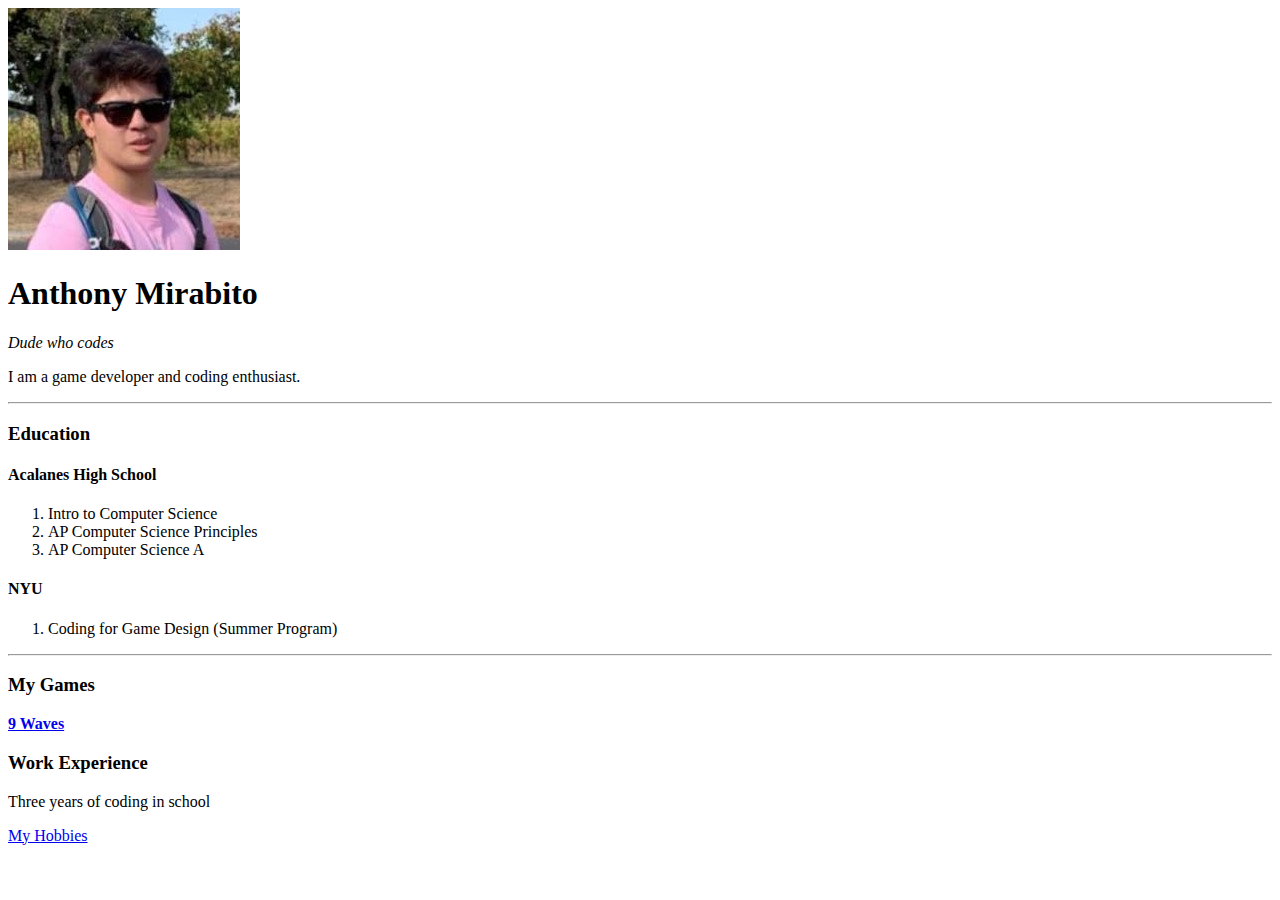
==== index.html @ 8f5ba395 "Initial site files" ====
<!DOCTYPE html>
<html>
    <!-- head -->
    <head>
        <!-- encodes with utf-8 character library -->
        <meta charset="utf-8">
        <title>Anthony's Web Site</title>
    </head>

    <!-- body -->
    <body>
        <img src="anthonyinnapa.jpg" alt="picture of Anthony">
        <h1>Anthony Mirabito</h1>
        <p><em>Dude who codes</em></p>
        <!-- bio -->
        <p>I am a game developer and coding enthusiast.</p>
        <hr>
        <h3>Education</h3>
        <h4>Acalanes High School</h4>
        <ol>
            <li>Intro to Computer Science</li>
            <li>AP Computer Science Principles</li>
            <li>AP Computer Science A</li>
        </ol>
        <h4>NYU</h4>
        <ol>
            <li>Coding for Game Design (Summer Program)</li>
        </ol>
        <hr>
        <h3>My Games</h3>
        <p>
            <strong><a href="https://amirabito.itch.io/9waves">9 Waves</a></strong>
        </p>
        <h3>Work Experience</h3>
        <p>Three years of coding in school</p>
        <a href="hobbies.html">My Hobbies</a>
    </body>
</html>
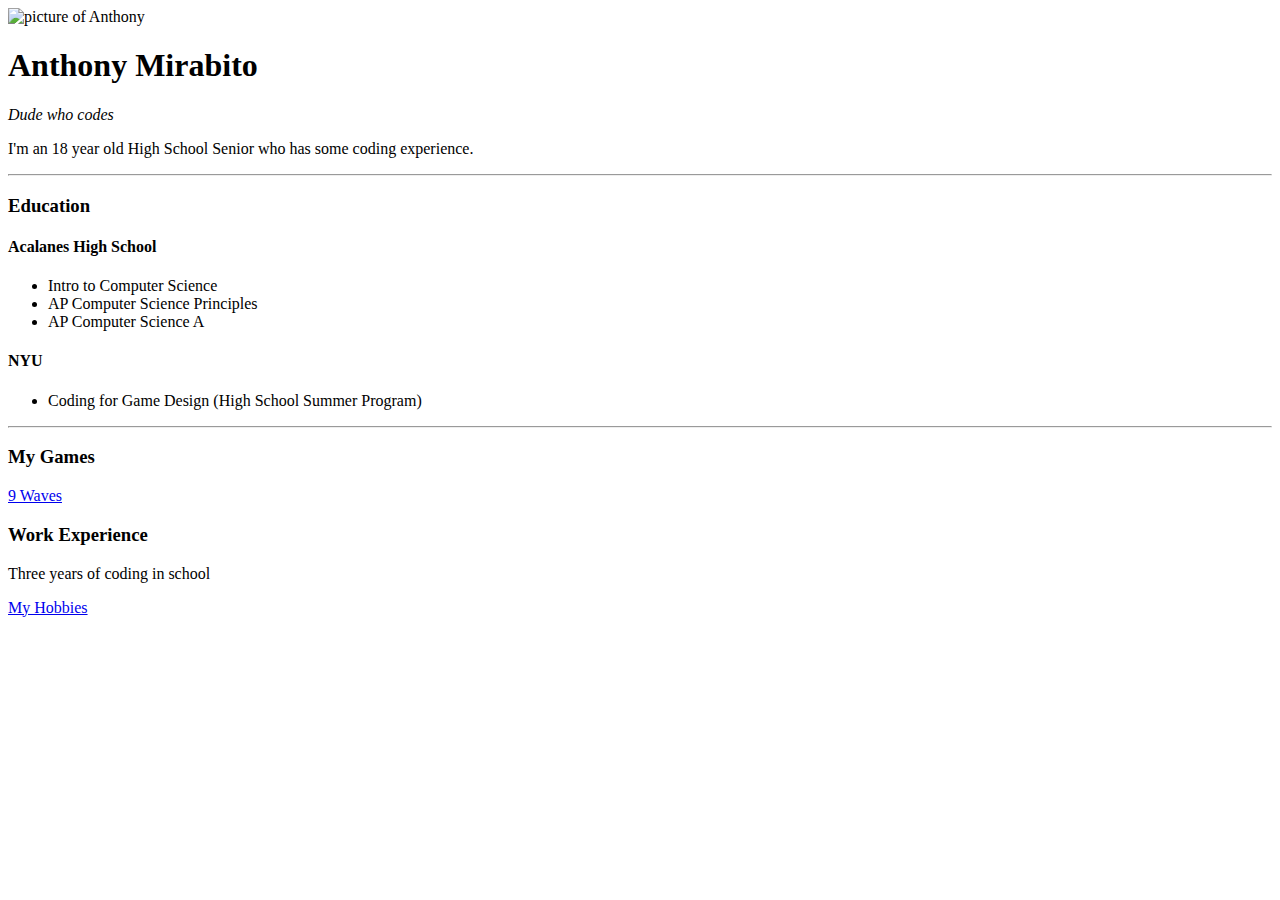
==== commit caa47726: "Updated with new CSS" ====
--- a/index.html
+++ b/index.html
@@ -5,34 +5,47 @@
         <!-- encodes with utf-8 character library -->
         <meta charset="utf-8">
         <title>Anthony's Web Site</title>
+        <link rel="stylesheet" href="css/styles.css">
+
     </head>
 
     <!-- body -->
     <body>
-        <img src="anthonyinnapa.jpg" alt="picture of Anthony">
+        <img src="images/anthonyinnapa.jpg" alt="picture of Anthony">
         <h1>Anthony Mirabito</h1>
-        <p><em>Dude who codes</em></p>
-        <!-- bio -->
-        <p>I am a game developer and coding enthusiast.</p>
+            <p>
+                <em>Dude who codes</em>
+            </p>
+
+            <!-- bio -->
+            <p>
+                I'm an 18 year old High School Senior who has some coding experience.
+            </p>
+
         <hr>
+
         <h3>Education</h3>
         <h4>Acalanes High School</h4>
-        <ol>
-            <li>Intro to Computer Science</li>
-            <li>AP Computer Science Principles</li>
-            <li>AP Computer Science A</li>
-        </ol>
+            <ul>
+                <li>Intro to Computer Science</li>
+                <li>AP Computer Science Principles</li>
+                <li>AP Computer Science A</li>
+            </ul>
         <h4>NYU</h4>
-        <ol>
-            <li>Coding for Game Design (Summer Program)</li>
-        </ol>
+            <ul>
+                <li>Coding for Game Design (High School Summer Program)</li>
+            </ul>
+
         <hr>
+
         <h3>My Games</h3>
-        <p>
-            <strong><a href="https://amirabito.itch.io/9waves">9 Waves</a></strong>
-        </p>
+            <p>
+                <a href="https://amirabito.itch.io/9waves">9 Waves</a>
+            </p>
         <h3>Work Experience</h3>
-        <p>Three years of coding in school</p>
-        <a href="hobbies.html">My Hobbies</a>
+            <p>
+                Three years of coding in school
+            </p>
+            <a href="hobbies.html">My Hobbies</a>
     </body>
 </html>
